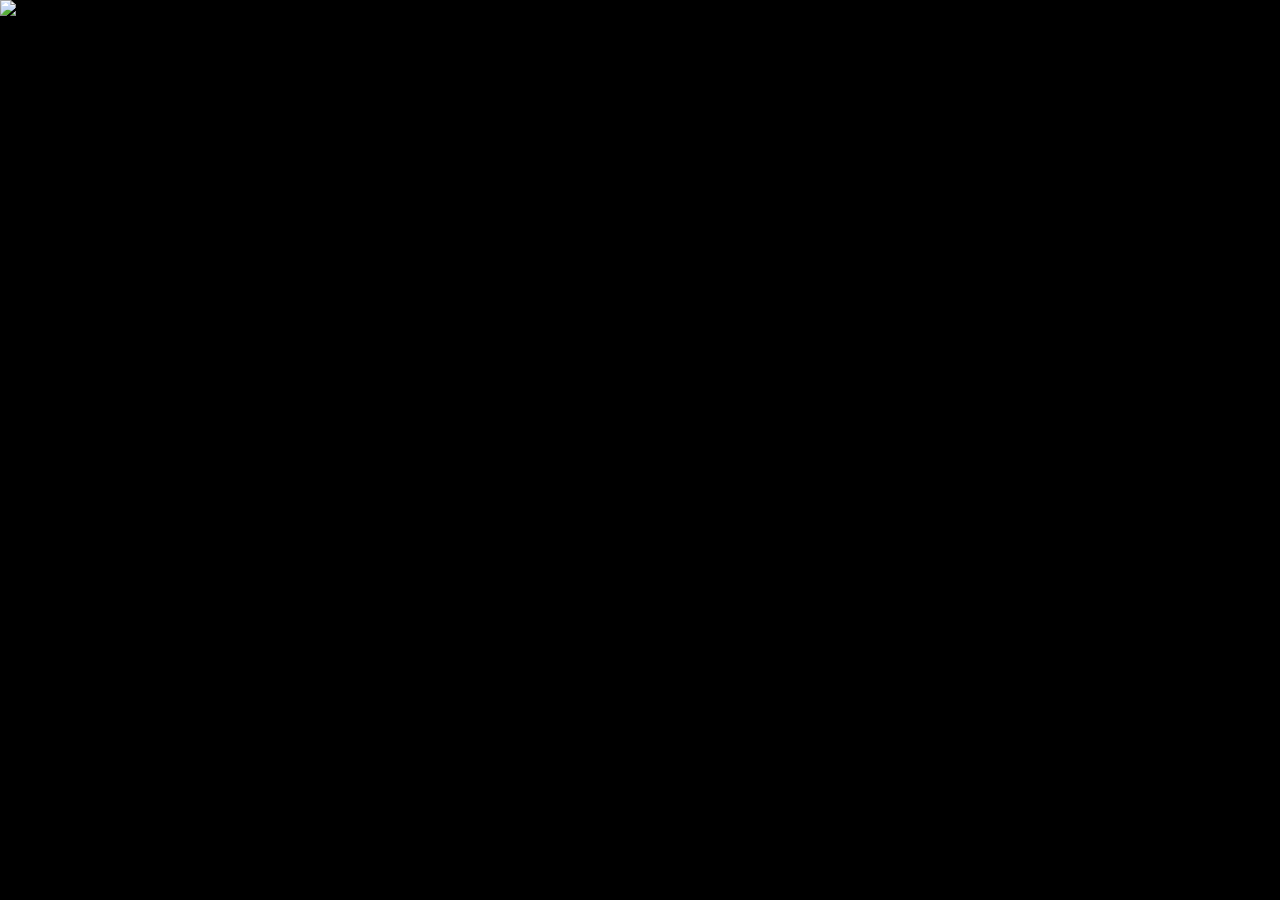
==== fullscreen.html @ dc3bd19a "Add files via upload" ====
<!DOCTYPE html>
<html lang="zh-CN">
  <head>
    <meta charset="UTF-8" />
    <meta name="viewport" content="width=device-width, initial-scale=1.0" />
    <link rel="icon" href="images/bing.svg" type="image/svg+xml" />
    <link rel="stylesheet" href="https://registry.npmmirror.com/lxgw-wenkai-screen-web/latest/files/style.css" />
    <link rel="stylesheet" href="assets/fullscreen.css" />
    <title>Bing Wallpaper</title>
  </head>
  <body>
    <div id="image-viewer-container">
      <img id="viewer-image" src="" alt="Bing Wallpaper" />
      <div id="copyright-info"></div>
      <button id="prev-image" class="nav-button"><</button>
      <button id="next-image" class="nav-button">></button>
    </div>
    <script src="assets/fullscreen.js"></script>
  </body>
</html>
---- assets/fullscreen.css ----
body,
html {
  margin: 0;
  height: 100%;
  overflow: hidden;
  background-color: #000;
}

#image-viewer-container {
  position: relative;
  width: 100%;
  height: 100%;
  display: flex;
  justify-content: center;
  align-items: center;
  cursor: default;
}

#viewer-image {
  display: block;
  width: 100%;
  height: 100%;
  object-fit: cover;
  object-position: center;
  user-select: none;
  -webkit-user-select: none;
  -moz-user-select: none;
}

#copyright-info {
  position: absolute;
  bottom: 10px;
  left: 10px;
  max-width: 70vw;
  color: white;
  font-family: LXGW WenKai Screen;
  font-size: 1em;
  padding: 5px;
  background-color: rgba(0, 0, 0, 0.5);
  z-index: 10;
}

.nav-button {
  position: absolute;
  background-color: rgba(0, 0, 0, 0);
  color: white;
  border: none;
  font-size: 5em;
  cursor: pointer;
  opacity: 0;
  transition: opacity 0.3s ease-in-out;
  font-family: inherit;
  z-index: 10;
}

.nav-button:hover {
  opacity: 0.7;
}

#prev-image {
  left: 20px;
}

#next-image {
  right: 20px;
}

@media (max-width: 768px) {
  .nav-button {
    display: none;
  }
}
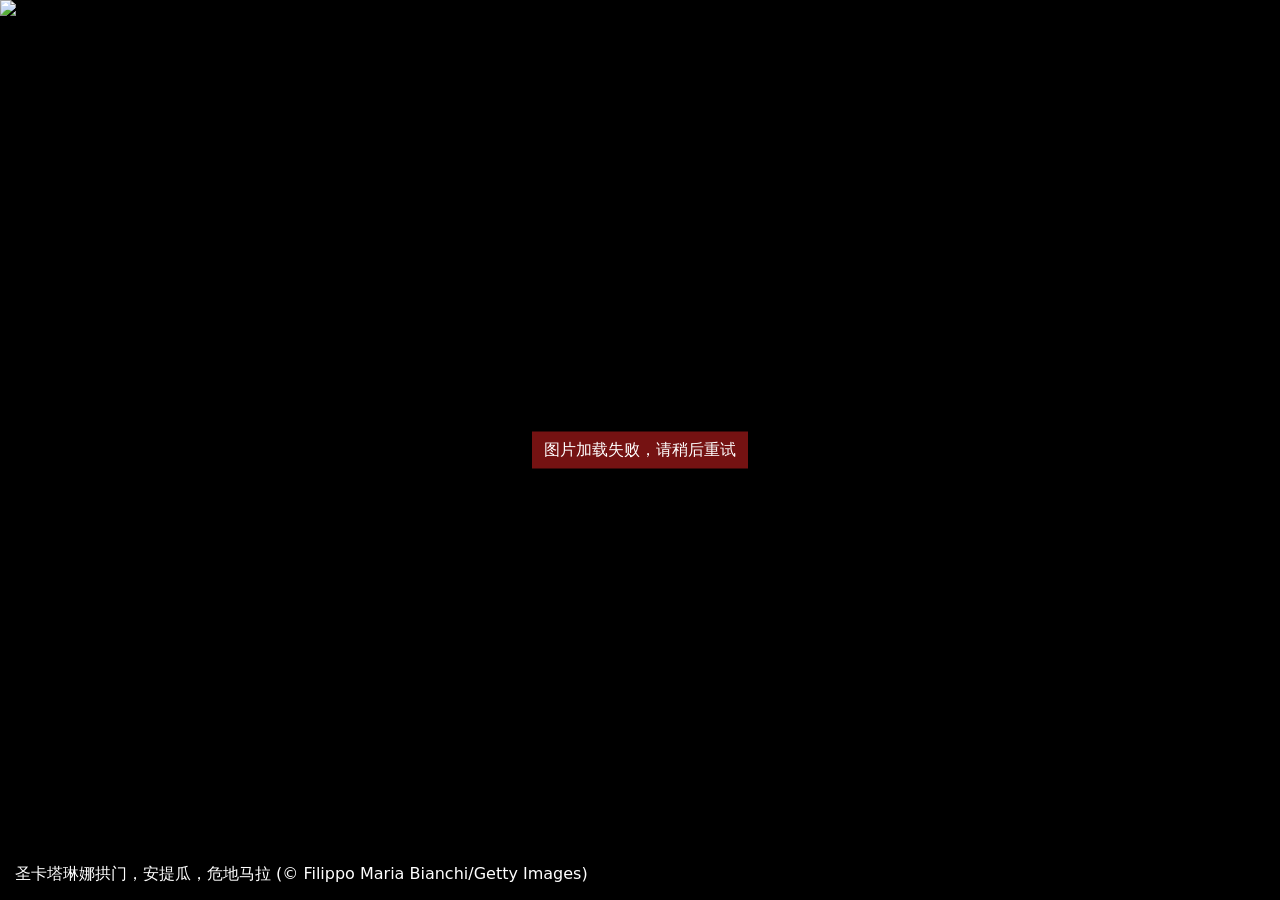
==== commit 5bc4cd63: "优化代码框架" ====
--- a/fullscreen.html
+++ b/fullscreen.html
@@ -1,20 +1,43 @@
-<!DOCTYPE html>
-<html lang="zh-CN">
-  <head>
-    <meta charset="UTF-8" />
-    <meta name="viewport" content="width=device-width, initial-scale=1.0" />
-    <link rel="icon" href="images/bing.svg" type="image/svg+xml" />
-    <link rel="stylesheet" href="https://registry.npmmirror.com/lxgw-wenkai-screen-web/latest/files/style.css" />
-    <link rel="stylesheet" href="assets/fullscreen.css" />
-    <title>Bing Wallpaper</title>
-  </head>
-  <body>
-    <div id="image-viewer-container">
-      <img id="viewer-image" src="" alt="Bing Wallpaper" />
-      <div id="copyright-info"></div>
-      <button id="prev-image" class="nav-button"><</button>
-      <button id="next-image" class="nav-button">></button>
-    </div>
-    <script src="assets/fullscreen.js"></script>
-  </body>
-</html>
+<!doctype html>
+<html lang="zh-CN">
+  <head>
+    <meta charset="UTF-8" />
+    <meta name="viewport" content="width=device-width, initial-scale=1.0" />
+    <link rel="icon" href="images/bing.svg" type="image/svg+xml" />
+    <link rel="preconnect" href="https://registry.npmmirror.com" crossorigin />
+    <link
+      rel="stylesheet"
+      href="https://registry.npmmirror.com/lxgw-wenkai-screen-web/1.522.0/files/style.css"
+    />
+    <link rel="stylesheet" href="assets/fullscreen.css" />
+    <title>Bing Wallpaper</title>
+    <script src="assets/fullscreen.js" defer></script>
+  </head>
+  <body>
+    <main id="image-viewer-container">
+      <img id="viewer-image" src="images/bing.svg" alt="" />
+      <div id="viewer-status" role="status">正在加载壁纸数据</div>
+      <div id="copyright-info" aria-live="polite"></div>
+      <button
+        id="prev-image"
+        class="nav-button"
+        type="button"
+        aria-label="上一张壁纸"
+        title="上一张壁纸"
+        disabled
+      >
+        <span aria-hidden="true">&lsaquo;</span>
+      </button>
+      <button
+        id="next-image"
+        class="nav-button"
+        type="button"
+        aria-label="下一张壁纸"
+        title="下一张壁纸"
+        disabled
+      >
+        <span aria-hidden="true">&rsaquo;</span>
+      </button>
+    </main>
+  </body>
+</html>
--- a/assets/fullscreen.css
+++ b/assets/fullscreen.css
@@ -1,72 +1,130 @@
-body,
-html {
-  margin: 0;
-  height: 100%;
-  overflow: hidden;
-  background-color: #000;
-}
-
-#image-viewer-container {
-  position: relative;
-  width: 100%;
-  height: 100%;
-  display: flex;
-  justify-content: center;
-  align-items: center;
-  cursor: default;
-}
-
-#viewer-image {
-  display: block;
-  width: 100%;
-  height: 100%;
-  object-fit: cover;
-  object-position: center;
-  user-select: none;
-  -webkit-user-select: none;
-  -moz-user-select: none;
-}
-
-#copyright-info {
-  position: absolute;
-  bottom: 10px;
-  left: 10px;
-  max-width: 70vw;
-  color: white;
-  font-family: LXGW WenKai Screen;
-  font-size: 1em;
-  padding: 5px;
-  background-color: rgba(0, 0, 0, 0.5);
-  z-index: 10;
-}
-
-.nav-button {
-  position: absolute;
-  background-color: rgba(0, 0, 0, 0);
-  color: white;
-  border: none;
-  font-size: 5em;
-  cursor: pointer;
-  opacity: 0;
-  transition: opacity 0.3s ease-in-out;
-  font-family: inherit;
-  z-index: 10;
-}
-
-.nav-button:hover {
-  opacity: 0.7;
-}
-
-#prev-image {
-  left: 20px;
-}
-
-#next-image {
-  right: 20px;
-}
-
-@media (max-width: 768px) {
-  .nav-button {
-    display: none;
-  }
-}
+body,
+html {
+  margin: 0;
+  height: 100%;
+  overflow: hidden;
+  background-color: #000;
+}
+
+#image-viewer-container {
+  position: relative;
+  width: 100%;
+  height: 100%;
+  display: flex;
+  justify-content: center;
+  align-items: center;
+  cursor: default;
+  touch-action: pan-y;
+}
+
+#viewer-image {
+  display: block;
+  width: 100%;
+  height: 100%;
+  object-fit: contain;
+  object-position: center;
+  user-select: none;
+  -webkit-user-select: none;
+  -moz-user-select: none;
+}
+
+#copyright-info {
+  position: absolute;
+  bottom: 10px;
+  left: 10px;
+  max-width: 70vw;
+  color: white;
+  font-family:
+    "LXGW WenKai Screen",
+    ui-sans-serif,
+    system-ui,
+    -apple-system,
+    "PingFang SC",
+    "Microsoft YaHei",
+    sans-serif;
+  font-size: 1em;
+  padding: 5px;
+  background-color: rgba(0, 0, 0, 0.5);
+  z-index: 10;
+}
+
+#viewer-status {
+  position: absolute;
+  top: 50%;
+  left: 50%;
+  padding: 8px 12px;
+  color: #fff;
+  background-color: rgba(0, 0, 0, 0.72);
+  transform: translate(-50%, -50%);
+  z-index: 20;
+}
+
+#viewer-status.error {
+  background-color: rgba(130, 20, 20, 0.9);
+}
+
+.nav-button {
+  position: absolute;
+  top: 50%;
+  width: 64px;
+  height: 88px;
+  padding: 0;
+  background-color: rgba(0, 0, 0, 0);
+  color: white;
+  border: none;
+  font-size: 5em;
+  line-height: 1;
+  cursor: pointer;
+  opacity: 0;
+  transform: translateY(-50%);
+  transition: opacity 0.3s ease-in-out;
+  font-family: inherit;
+  z-index: 10;
+}
+
+.nav-button:hover,
+.nav-button:focus-visible {
+  opacity: 0.7;
+}
+
+.nav-button:focus-visible {
+  outline: 3px solid #fff;
+  outline-offset: 2px;
+}
+
+.nav-button:disabled {
+  cursor: default;
+  visibility: hidden;
+}
+
+#prev-image {
+  left: 20px;
+}
+
+#next-image {
+  right: 20px;
+}
+
+@media (max-width: 768px) {
+  .nav-button {
+    width: 44px;
+    height: 64px;
+    font-size: 3.5em;
+    opacity: 0.65;
+  }
+
+  #prev-image {
+    left: 4px;
+  }
+
+  #next-image {
+    right: 4px;
+  }
+
+  #copyright-info {
+    right: 10px;
+    bottom: max(10px, env(safe-area-inset-bottom));
+    max-width: none;
+    font-size: 0.9em;
+  }
+}
